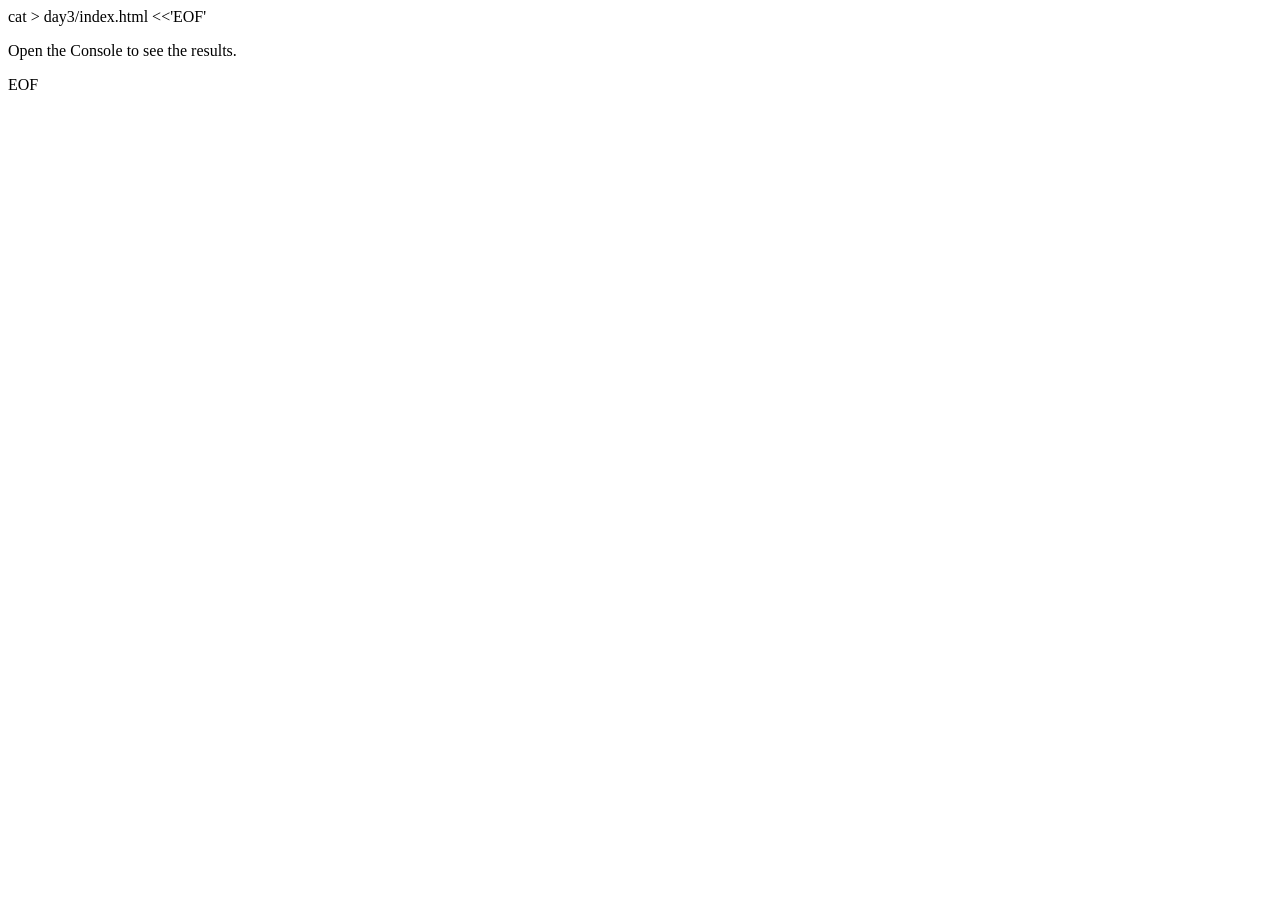
==== day3/index.html @ d2410664 "Day 3 assignment" ====
cat > day3/index.html <<'EOF'
<!DOCTYPE html>
<html lang="en">
<head>
  <meta charset="UTF-8">
  <meta name="viewport" content="width=device-width, initial-scale=1.0">
  <title>Notes Toolkit</title>
  <script src="script.js" defer></script>
</head>
<body>
  <p>Open the Console to see the results.</p>
</body>
</html>
EOF
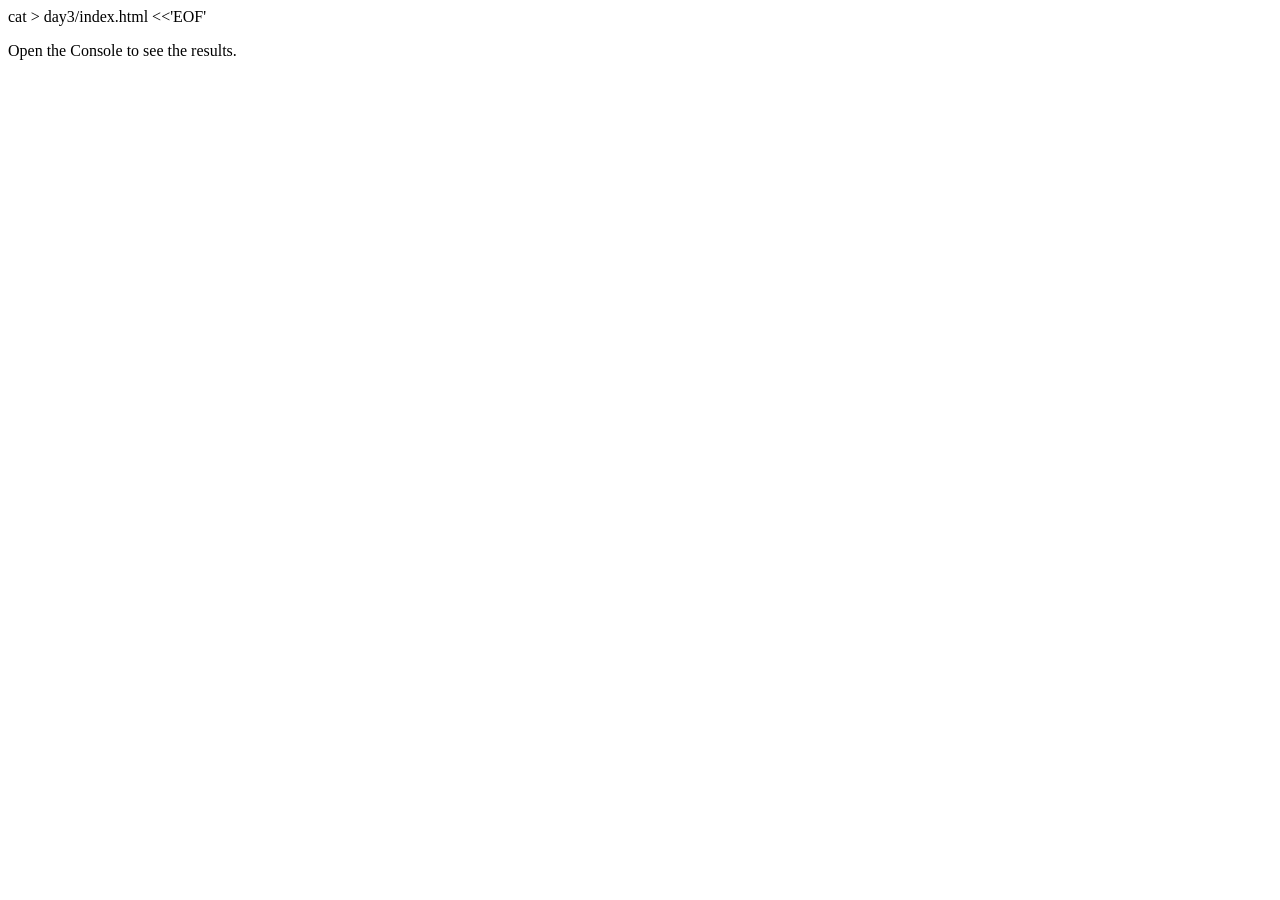
==== commit 6198d635: "Fix Day 3 summary and clean HTML" ====
--- a/day3/index.html
+++ b/day3/index.html
@@ -10,5 +10,4 @@
 <body>
   <p>Open the Console to see the results.</p>
 </body>
-</html>
-EOF+</html>
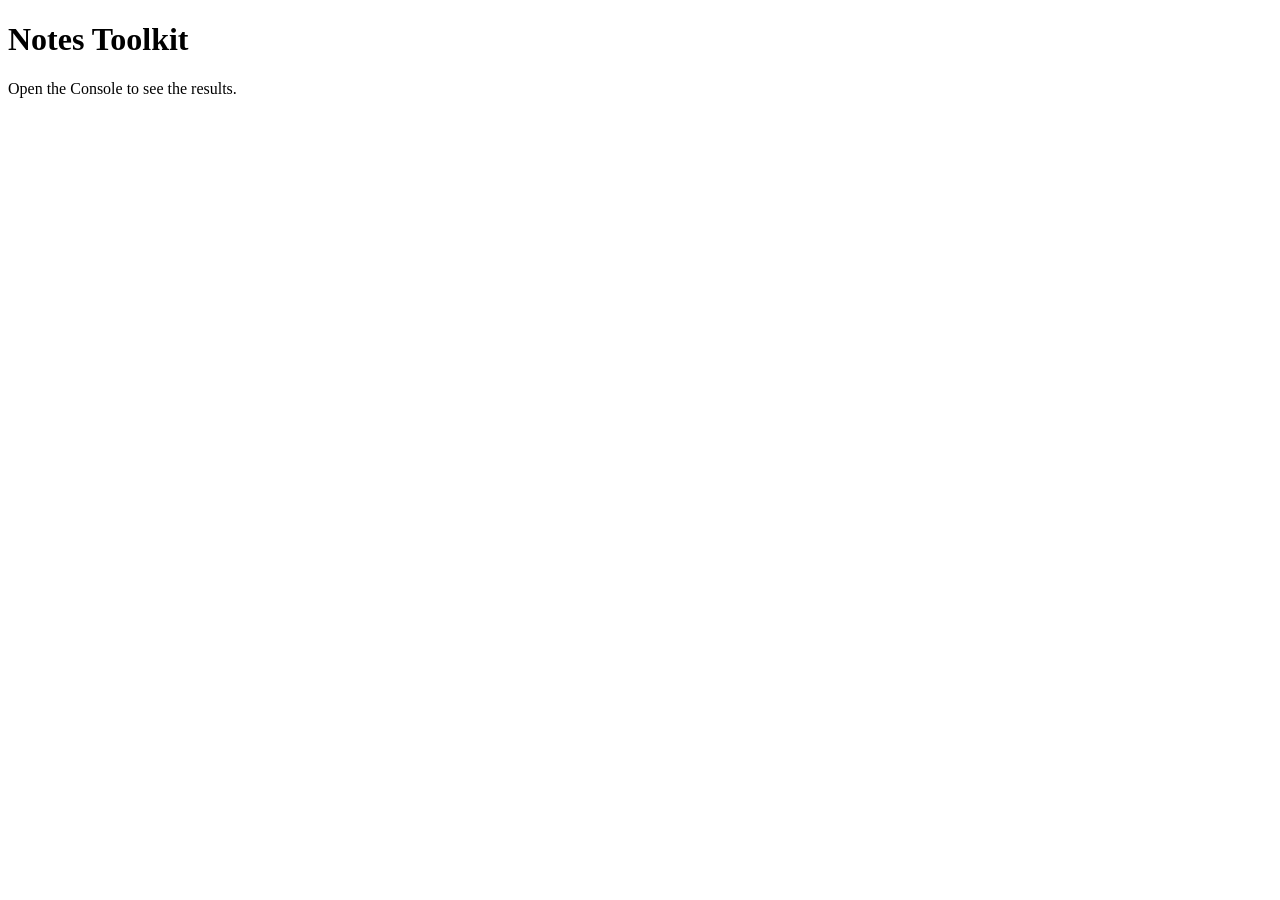
==== commit 84aa3922: "Fix Day 3 summary and clean HTML" ====
--- a/day3/index.html
+++ b/day3/index.html
@@ -1,4 +1,3 @@
-cat > day3/index.html <<'EOF'
 <!DOCTYPE html>
 <html lang="en">
 <head>
@@ -8,6 +7,7 @@
   <script src="script.js" defer></script>
 </head>
 <body>
+  <h1>Notes Toolkit</h1>
   <p>Open the Console to see the results.</p>
 </body>
-</html>+</html>
